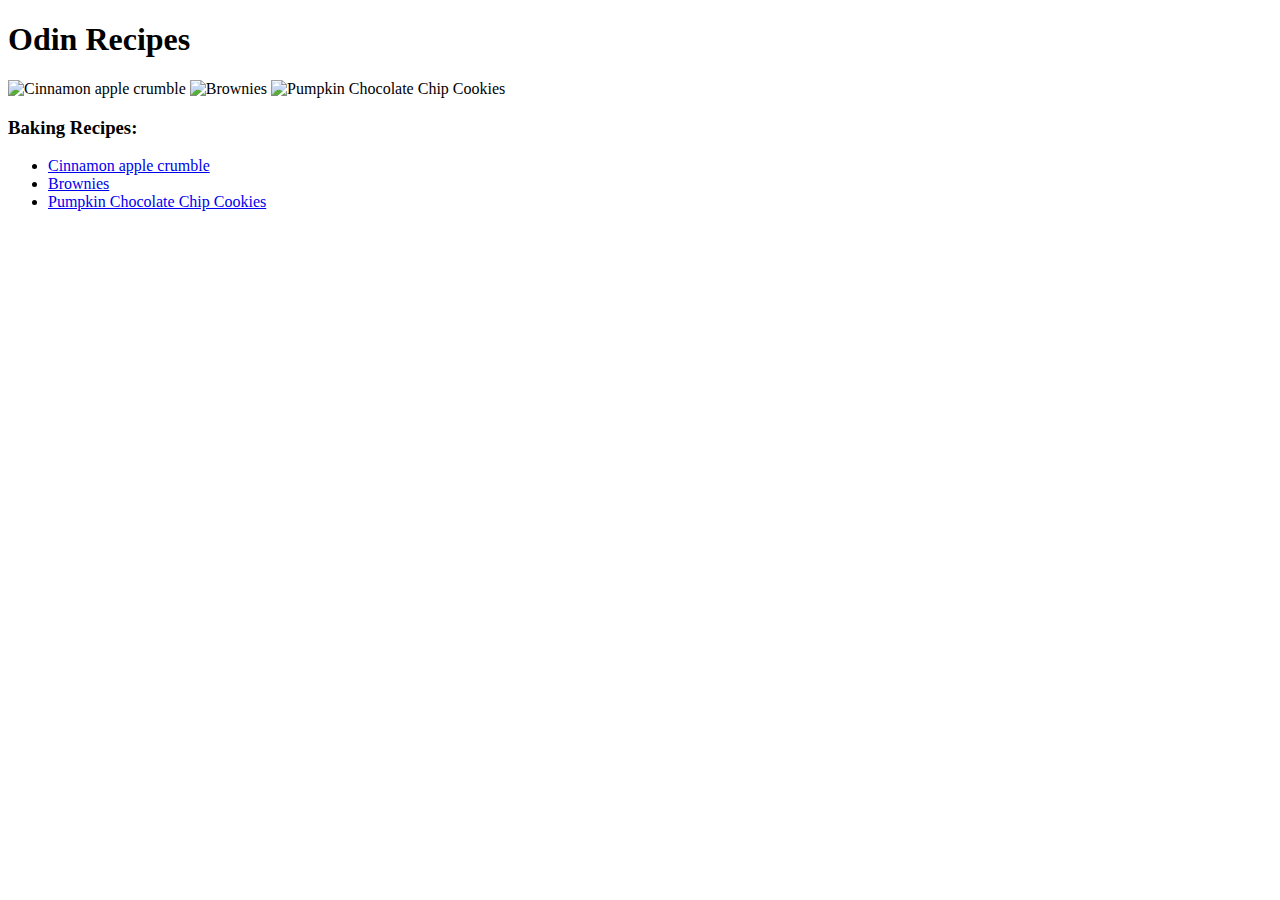
==== index.html @ 866520d7 "now with content" ====
<!DOCTYPE html>
<html lang="en">
<head>
    <meta charset="UTF-8">
    <meta name="viewport" content="width=device-width, initial-scale=1.0">
    <title>Odin Recipes</title>
</head>
<body>
    <h1>Odin Recipes</h1>
    <img src="https://www.follain.ie/wp-content/uploads/2021/04/shutterstock_1082334422_ow.jpg" alt="Cinnamon apple crumble" height="100">
    <img src="https://juliemarieeats.com/wp-content/uploads/2023/08/Espresso-Brownies-14-2-scaled.jpg" alt="Brownies" height="100">
    <img src="https://www.allrecipes.com/thmb/1JcvODon-ZDuegMxZ8xyNEXX_BA=/0x512/filters:no_upscale():max_bytes(150000):strip_icc():format(webp)/ar-10740-pumpkin-chocolate-chip-cookies-iii.ddmfs-hero_7687-c5380eea8eb84de8950c03157598d91d.jpg" alt="Pumpkin Chocolate Chip Cookies" height="100">
    
    <p>
    <h3>Baking Recipes:</h3>
    <ul>
        <li><a href="recipes/crumble.html">Cinnamon apple crumble</a></li>
        <li><a href="recipes/brownies.html">Brownies</a></li>
        <li><a href="recipes/cookies.html">Pumpkin Chocolate Chip Cookies</a></li>
    </ul>
    </p>
</body>
</html>
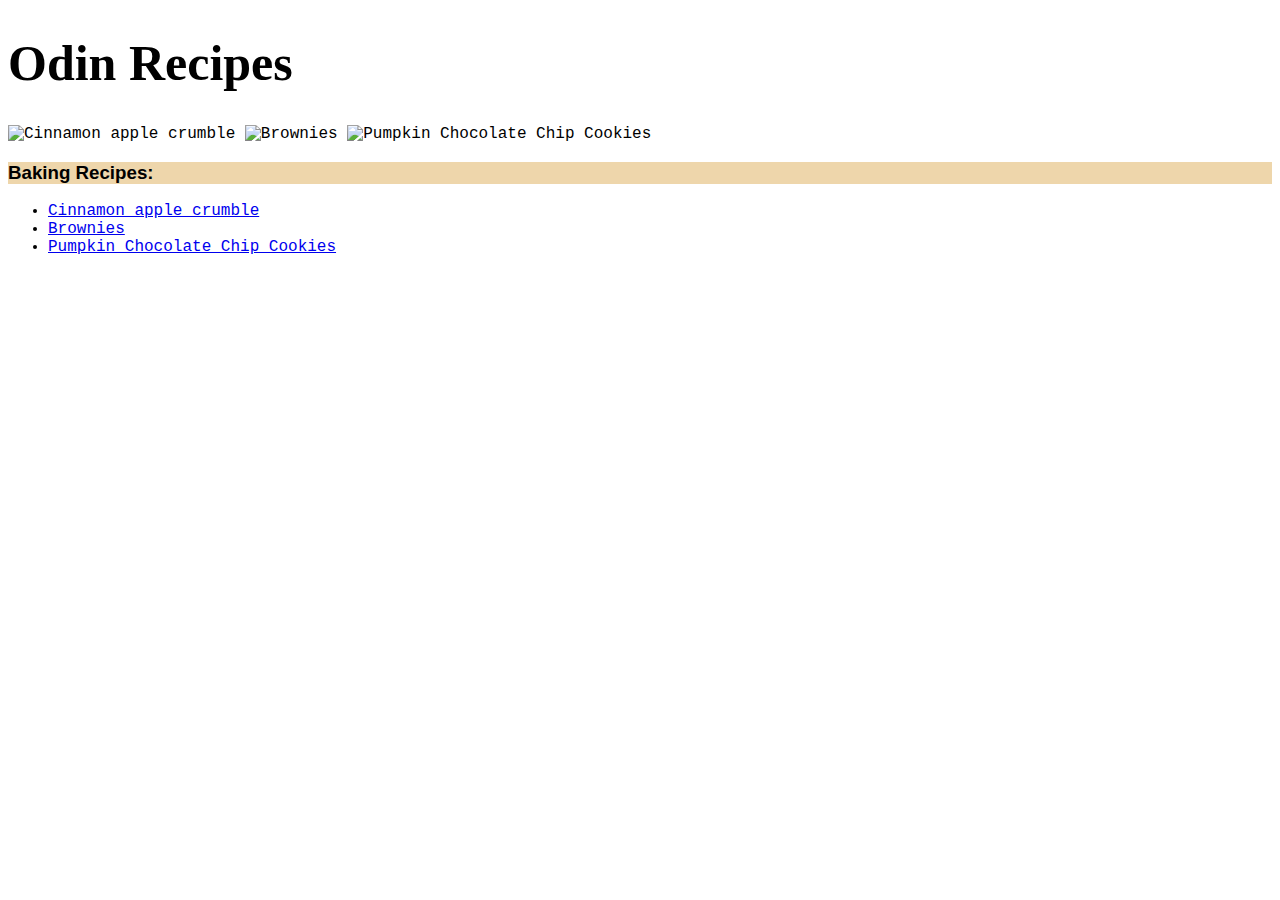
==== commit 49f96488: "CSS added" ====
--- a/index.html
+++ b/index.html
@@ -4,17 +4,19 @@
     <meta charset="UTF-8">
     <meta name="viewport" content="width=device-width, initial-scale=1.0">
     <title>Odin Recipes</title>
+    <link rel="stylesheet" href="style.css">
 </head>
 <body>
-    <h1>Odin Recipes</h1>
+    <h1 class="header">Odin Recipes</h1>
     <img src="https://www.follain.ie/wp-content/uploads/2021/04/shutterstock_1082334422_ow.jpg" alt="Cinnamon apple crumble" height="100">
     <img src="https://juliemarieeats.com/wp-content/uploads/2023/08/Espresso-Brownies-14-2-scaled.jpg" alt="Brownies" height="100">
     <img src="https://www.allrecipes.com/thmb/1JcvODon-ZDuegMxZ8xyNEXX_BA=/0x512/filters:no_upscale():max_bytes(150000):strip_icc():format(webp)/ar-10740-pumpkin-chocolate-chip-cookies-iii.ddmfs-hero_7687-c5380eea8eb84de8950c03157598d91d.jpg" alt="Pumpkin Chocolate Chip Cookies" height="100">
     
     <p>
-    <h3>Baking Recipes:</h3>
+    <h3 class="topic">Baking Recipes:</h3>
     <ul>
-        <li><a href="recipes/crumble.html">Cinnamon apple crumble</a></li>
+        <li><p<img src="https://www.follain.ie/wp-content/uploads/2021/04/shutterstock_1082334422_ow.jpg" alt="Cinnamon apple crumble" height="100">
+        <a href="recipes/crumble.html">Cinnamon apple crumble</a></li>
         <li><a href="recipes/brownies.html">Brownies</a></li>
         <li><a href="recipes/cookies.html">Pumpkin Chocolate Chip Cookies</a></li>
     </ul>
--- a/style.css
+++ b/style.css
@@ -0,0 +1,22 @@
+* {
+    font-family: 'Courier New', Courier, monospace
+}
+
+.header {
+    font-family: "Brush Script MT";
+    font-size: 50px;
+}
+
+.topic {
+    background-color: rgb(238, 214, 171);
+    font-family: Arial, Helvetica, sans-serif;
+}
+
+.button {
+    background-color: rgb(227, 255, 184);
+    color: rgb(83, 57, 16);
+    font-weight: bold;
+    font-size: 15px;
+    text-align: center;
+
+}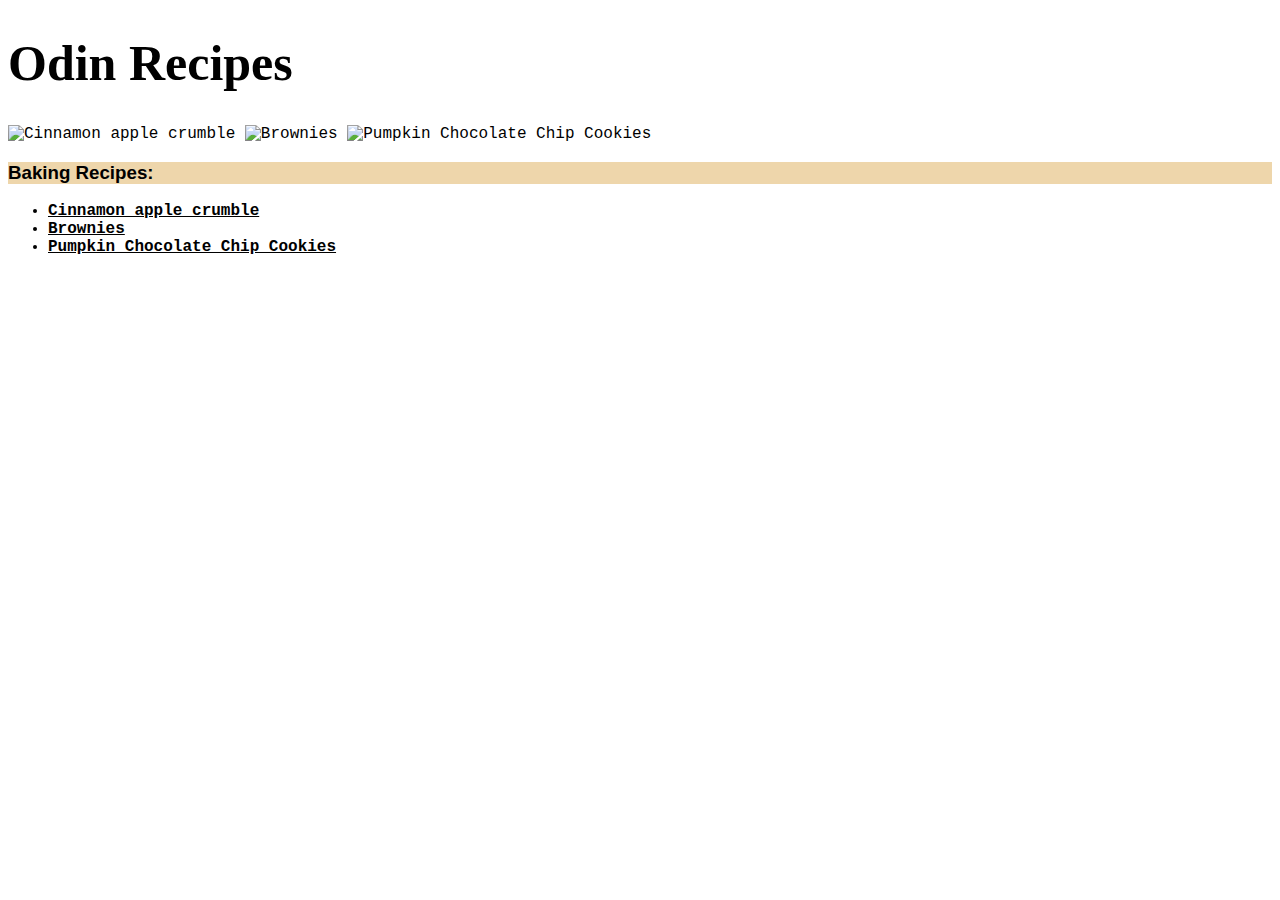
==== commit d3b879a3: "Changes to button" ====
--- a/index.html
+++ b/index.html
@@ -15,10 +15,9 @@
     <p>
     <h3 class="topic">Baking Recipes:</h3>
     <ul>
-        <li><p<img src="https://www.follain.ie/wp-content/uploads/2021/04/shutterstock_1082334422_ow.jpg" alt="Cinnamon apple crumble" height="100">
-        <a href="recipes/crumble.html">Cinnamon apple crumble</a></li>
-        <li><a href="recipes/brownies.html">Brownies</a></li>
-        <li><a href="recipes/cookies.html">Pumpkin Chocolate Chip Cookies</a></li>
+        <li><a class="link" href="recipes/crumble.html">Cinnamon apple crumble</a></li>
+        <li><a class="link" href="recipes/brownies.html">Brownies</a></li>
+        <li><a class="link" href="recipes/cookies.html">Pumpkin Chocolate Chip Cookies</a></li>
     </ul>
     </p>
 </body>
--- a/style.css
+++ b/style.css
@@ -13,10 +13,25 @@
 }
 
 .button {
+    display: inline-block;
+    padding: 10px 20px;
+    border-radius: 5px;
     background-color: rgb(227, 255, 184);
     color: rgb(83, 57, 16);
     font-weight: bold;
     font-size: 15px;
     text-align: center;
+}
 
+.button:hover {
+    color: rgb(7, 88, 7);
+}
+
+.link {
+    color: black;
+    font-weight: bold;
+}
+
+.link:hover {
+    color: rgb(131, 79, 7);
 }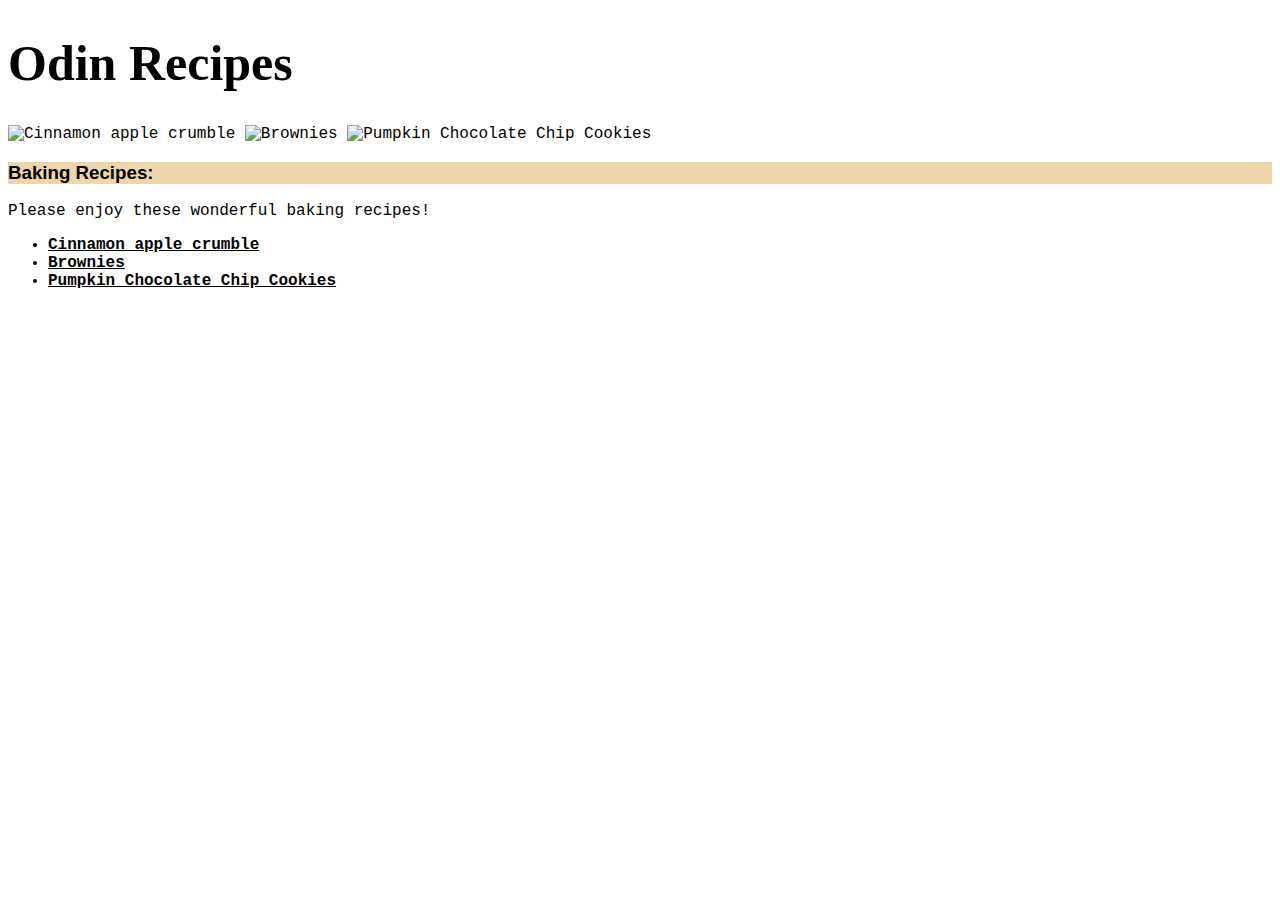
==== commit dafca99f: "div's toegevoegd" ====
--- a/index.html
+++ b/index.html
@@ -6,19 +6,33 @@
     <title>Odin Recipes</title>
     <link rel="stylesheet" href="style.css">
 </head>
+
 <body>
-    <h1 class="header">Odin Recipes</h1>
-    <img src="https://www.follain.ie/wp-content/uploads/2021/04/shutterstock_1082334422_ow.jpg" alt="Cinnamon apple crumble" height="100">
-    <img src="https://juliemarieeats.com/wp-content/uploads/2023/08/Espresso-Brownies-14-2-scaled.jpg" alt="Brownies" height="100">
-    <img src="https://www.allrecipes.com/thmb/1JcvODon-ZDuegMxZ8xyNEXX_BA=/0x512/filters:no_upscale():max_bytes(150000):strip_icc():format(webp)/ar-10740-pumpkin-chocolate-chip-cookies-iii.ddmfs-hero_7687-c5380eea8eb84de8950c03157598d91d.jpg" alt="Pumpkin Chocolate Chip Cookies" height="100">
-    
-    <p>
-    <h3 class="topic">Baking Recipes:</h3>
-    <ul>
-        <li><a class="link" href="recipes/crumble.html">Cinnamon apple crumble</a></li>
-        <li><a class="link" href="recipes/brownies.html">Brownies</a></li>
-        <li><a class="link" href="recipes/cookies.html">Pumpkin Chocolate Chip Cookies</a></li>
-    </ul>
-    </p>
+    <div>
+        <h1 class="header">Odin Recipes</h1>
+    </div>
+
+    <div>
+        <img src="https://www.follain.ie/wp-content/uploads/2021/04/shutterstock_1082334422_ow.jpg" alt="Cinnamon apple crumble" height="100">
+        <img src="https://juliemarieeats.com/wp-content/uploads/2023/08/Espresso-Brownies-14-2-scaled.jpg" alt="Brownies" height="100">
+        <img src="https://www.allrecipes.com/thmb/1JcvODon-ZDuegMxZ8xyNEXX_BA=/0x512/filters:no_upscale():max_bytes(150000):strip_icc():format(webp)/ar-10740-pumpkin-chocolate-chip-cookies-iii.ddmfs-hero_7687-c5380eea8eb84de8950c03157598d91d.jpg" alt="Pumpkin Chocolate Chip Cookies" height="100">
+    </div>
+
+    <div>
+        <h3 class="topic">Baking Recipes:</h3>
+    </div>  
+
+    <div>
+        Please enjoy these wonderful baking recipes! 
+    </div>
+
+    <div>
+        <ul>
+            <li><a class="link" href="recipes/crumble.html">Cinnamon apple crumble</a></li>
+            <li><a class="link" href="recipes/brownies.html">Brownies</a></li>
+            <li><a class="link" href="recipes/cookies.html">Pumpkin Chocolate Chip Cookies</a></li>
+        </ul>
+    </div>
+
 </body>
 </html>